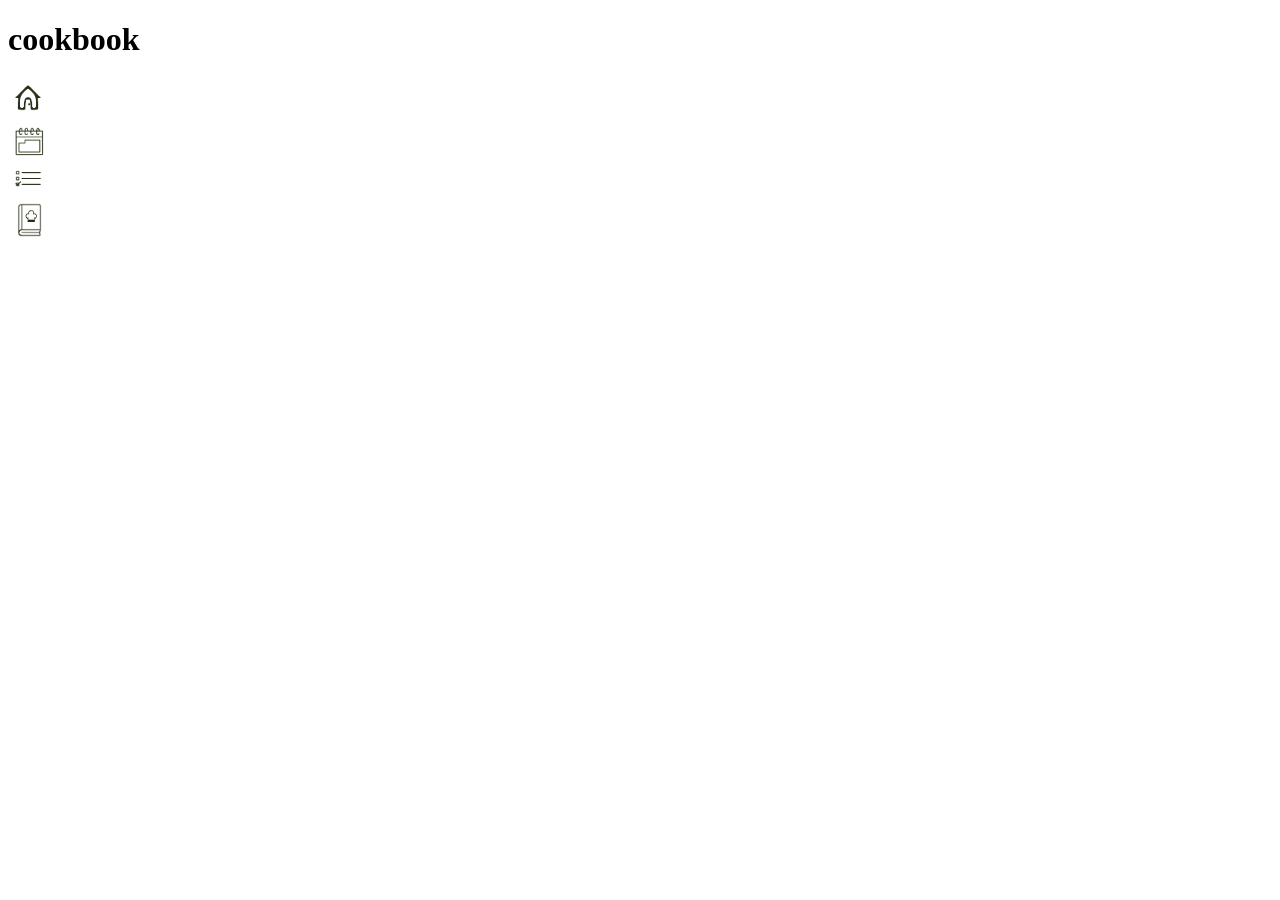
==== cookbook.html @ 8da3c504 "added buttons for every page" ====
<!DOCTYPE html>
<html lang="en">
<head>
    <meta charset="UTF-8">
    <meta name="viewport" content="width=device-width, initial-scale=1.0">
    <link rel="stylesheet" href="cookbook.css">
    <link rel="stylesheet" href="global.css">
    <title>Document</title>
</head>
<body>
    <div class="container">
        <h1>cookbook</h1>
        <div class="menu">
        </div>
    </div>

    <script src="./cookbook.js"> </script>
    <script src="./global.js"></script>
</body>
</html>
---- global.css ----
.card-icon {
  width: 40px;          
  height: auto;         
  display: block;
  transition: transform 0.2s ease; 
}


.home-btn:hover .card-icon {
  transform: scale(1.1); 
}

.cookbook-btn:hover .card-icon {
  transform: scale(1.1); 
}

.planner-btn:hover .card-icon {
  transform: scale(1.1); 
}

.todo-btn:hover .card-icon {
  transform: scale(1.1); 
}
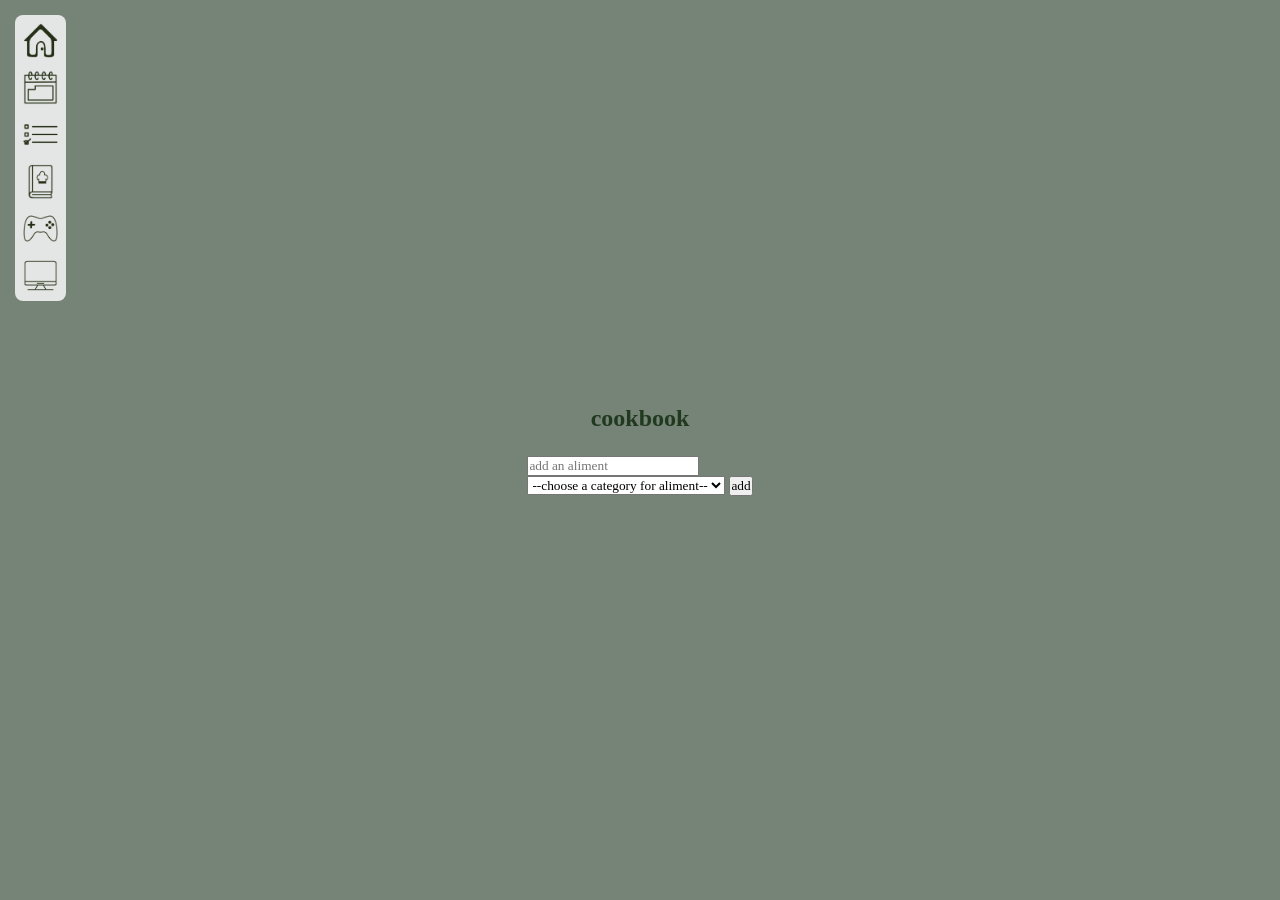
==== commit 98762d1c: "refactor: create dynamic addButton function in global.js" ====
--- a/cookbook.html
+++ b/cookbook.html
@@ -5,12 +5,24 @@
     <meta name="viewport" content="width=device-width, initial-scale=1.0">
     <link rel="stylesheet" href="cookbook.css">
     <link rel="stylesheet" href="global.css">
-    <title>Document</title>
+    <title>cookbook</title>
 </head>
 <body>
     <div class="container">
         <h1>cookbook</h1>
-        <div class="menu">
+        <div class="form-container">
+            <form id="new-aliment">
+                <input type="text" placeholder="add an aliment" required>
+            </form>
+            <select name="category" id="food-category">
+                <option value="">--choose a category for aliment--</option>
+                <option value="carbs">carbs</option>
+                <option value="protein">protein</option>
+                <option value="vegetable">vegetable</option>
+                <option value="sauce">sauce</option>
+                <option value="fruit">fruit</option>
+            </select>
+            <button type="submit">add</button>
         </div>
     </div>
 
--- a/global.css
+++ b/global.css
@@ -1,3 +1,26 @@
+/* reset and variables */
+* {
+    margin: 0;
+    padding: 0;
+    box-sizing: border-box;
+    font-family: cursive;
+}
+
+body {
+    background-color: #384d39af;
+    display: flex;
+    justify-content: center;
+    align-items: center;
+    min-height: 100vh;
+    color: #1a2616;
+}
+
+h1 {
+    font-size: 24px;
+    text-align: center;
+    margin-bottom: 24px;
+    color: #20391f;
+}
 
 .card-icon {
   width: 40px;          
@@ -21,4 +44,31 @@
 
 .todo-btn:hover .card-icon {
   transform: scale(1.1); 
+}
+
+/* Style du conteneur du menu */
+.global-nav-menu {
+  position: fixed;       /* Reste fixé à l'écran même quand on défile */
+  top: 15px;             /* Distance par rapport au haut de l'écran */
+  left: 15px;            /* Distance par rapport à la gauche de l'écran */
+  display: flex;   
+  flex-direction: column;      /* Aligne les boutons horizontalement (ou verticalement) */
+  gap: 12px;             /* Espace entre chaque icône */
+  z-index: 1000;         /* S'assure que le menu reste au-dessus de tout le reste */
+  background: rgba(255, 255, 255, 0.8); /* Un fond légèrement transparent (optionnel) */
+  padding: 8px;          /* Espace interne autour des icônes */
+  border-radius: 8px;    /* Arrondit les angles du fond */
+}
+
+/* Style individuel des icônes de navigation */
+.global-nav-menu .card-icon {
+  width: 35px;           /* Taille adaptée pour le coin */
+  height: auto;
+  display: block;
+  transition: transform 0.2s ease;
+}
+
+/* Effet de survol sur les icônes du menu */
+.global-nav-menu a:hover .card-icon {
+  transform: scale(1.15);
 }
